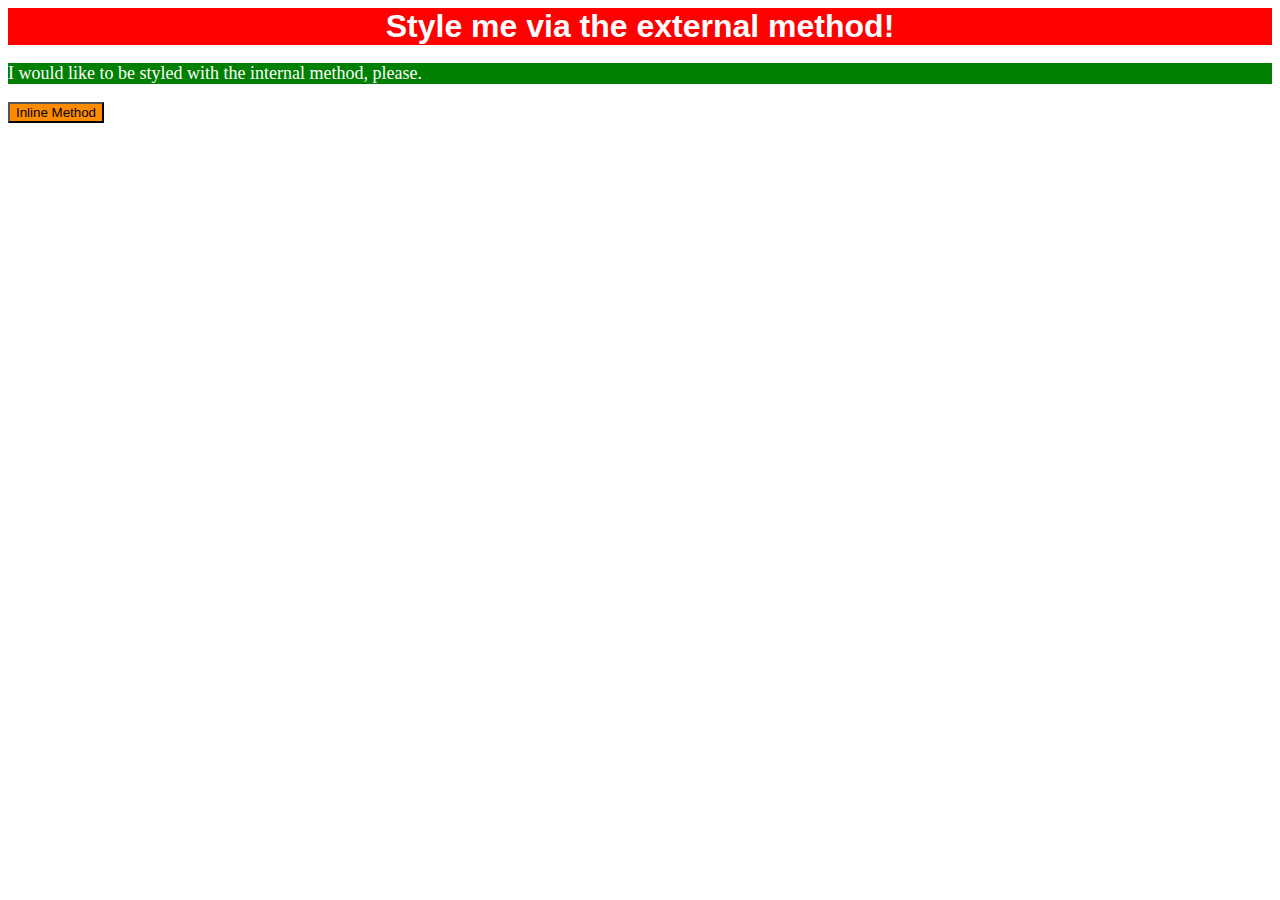
==== foundations/01-css-methods/index.html @ 77124c6d "Added CSS styling through 3 different methods" ====
<!DOCTYPE html>
<html lang="en">
  <head>
    <meta charset="UTF-8">
    <meta http-equiv="X-UA-Compatible" content="IE=edge">
    <meta name="viewport" content="width=device-width, initial-scale=1.0">
    <title>Methods for Adding CSS</title>
    <link rel="stylesheet" href="./styles.css">
    <style>
      p {
        color: white;
        background-color: green;
       font-size: 18px;
      }
    </style>
  </head>
  <body>
    <div>Style me via the external method!</div>
    <p>I would like to be styled with the internal method, please.</p>
    <button style="color:black; background-color:darkorange;">Inline Method</button>
  </body>
</html>
---- foundations/01-css-methods/styles.css ----
div {
    color: white;
    background-color: red;
    font-family: sans-serif;
    font-weight: bold;
    font-size: 32px;
    text-align: center;
}
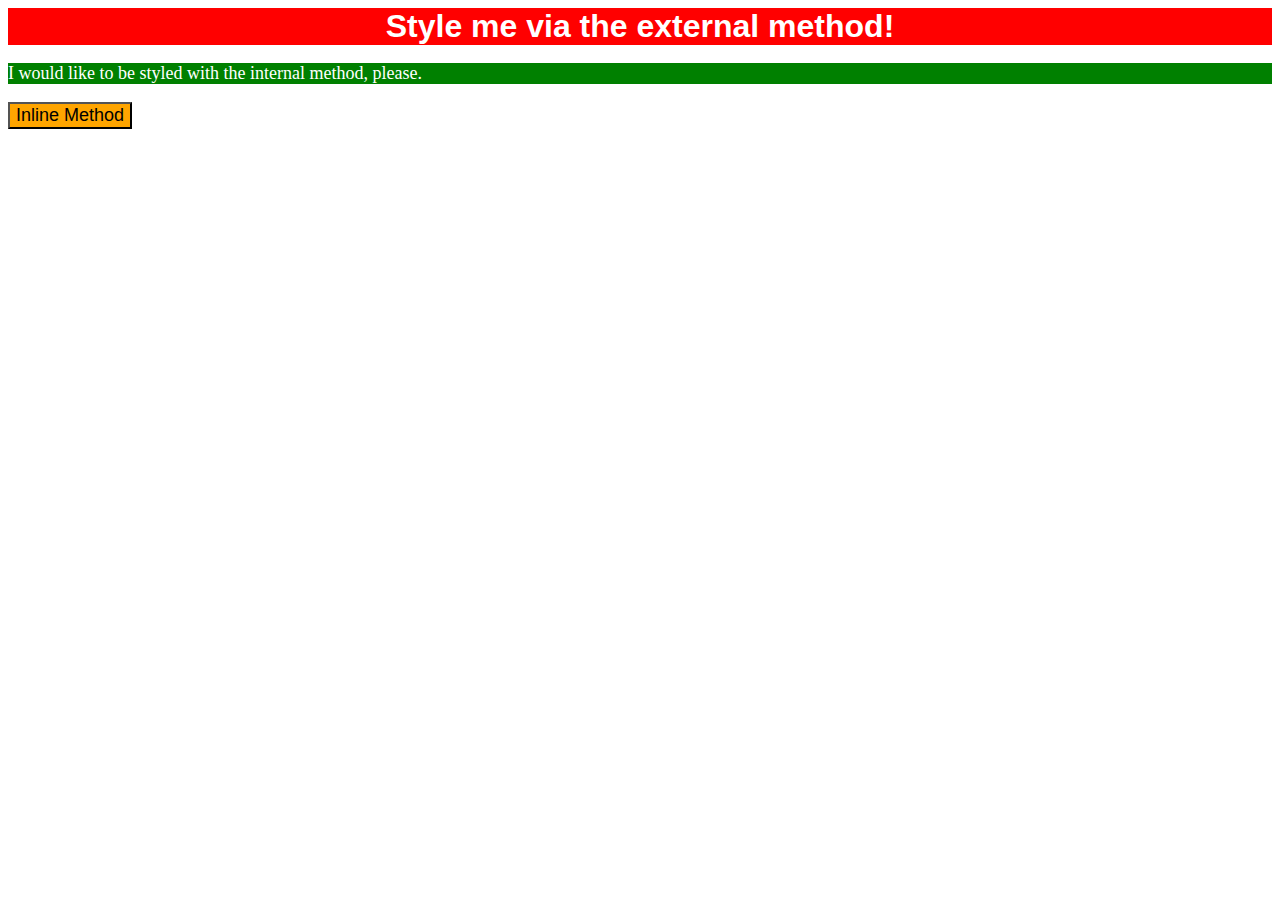
==== commit e25e98c7: "Added CSS styling through 3 different methods" ====
--- a/foundations/01-css-methods/index.html
+++ b/foundations/01-css-methods/index.html
@@ -17,6 +17,6 @@
   <body>
     <div>Style me via the external method!</div>
     <p>I would like to be styled with the internal method, please.</p>
-    <button style="color:black; background-color:darkorange;">Inline Method</button>
+    <button style="color:black; background-color:orange; font-size: 18px;">Inline Method</button>
   </body>
 </html>